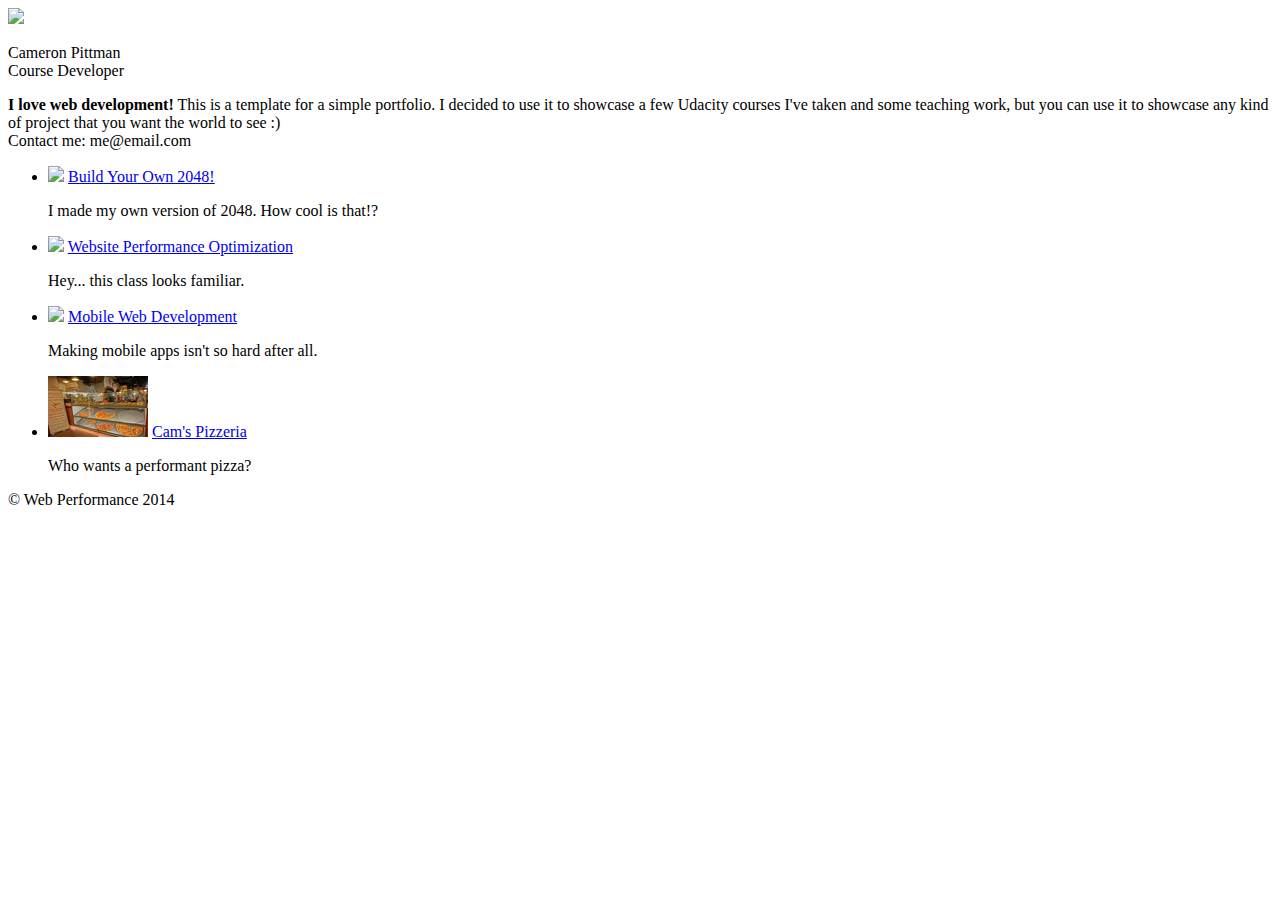
==== index.html @ 6f95979b "Made Pizza Image smaller" ====
<!DOCTYPE html>
<html lang="en">
  <head>
    <meta charset="utf-8">
    <meta name="viewport" content="width=device-width, initial-scale=1">
    <meta name="description" content=" FILL ME IN ">
    <meta name="author" content=" FILL ME IN ">
    <title>Cameron Pittman: Portfolio</title>

    <!-- Hmm, what is the impact of web fonts on speed? Measure it... -->
    <link href="//fonts.googleapis.com/css?family=Open+Sans:400,700" rel="stylesheet">

    <link href="css/style.css" rel="stylesheet">
    <link href="css/print.css" rel="stylesheet" media="print">

    <script>
      (function(w,g){w['GoogleAnalyticsObject']=g;
      w[g]=w[g]||function(){(w[g].q=w[g].q||[]).push(arguments)};w[g].l=1*new Date();})(window,'ga');

      // TODO: replace with your Google Analytics profile ID.
      ga('create', 'UA-XXXX-Y');
      ga('send', 'pageview');
    </script>
    <script src="http://www.google-analytics.com/analytics.js" async></script>
    <script async src="js/perfmatters.js"></script>
  </head>

  <body>
    <header>
      <a href="/"><img src="img/profilepic.jpg"></a>
      <p>Cameron Pittman<br><span>Course Developer</span></p>
    </header>

    <div class="container">
      <div class="hero">
        <strong>I love web development!</strong> This is a template for a simple portfolio. I decided to use it to showcase a few Udacity courses I've taken and some teaching work, but you can use it to showcase any kind of project that you want the world to see :) <br> Contact me: me@email.com
      </div>

      <div class="content">
        <ul>
          <li>
            <img src="https://lh4.ggpht.com/kJEnfqhPvtm4m3EneSZ4fWYGS8lW4YNhEjk6zPkyrQaBUHc-2Y_ElDic99NHI0h-UBLXVbRCjFybFvrWxdk=s100">
            <a href="project-2048.html">Build Your Own 2048!</a>
            <p>I made my own version of 2048. How cool is that!?</p>
          </li>

          <li>
            <img src="https://lh6.ggpht.com/f_0W8h__3G99CWTjnMjD8BUKm7yp2-wJyApLtTwFoFtlal2ULf_JgHIsOQq2NiYfKOdMlXlMHDKNo5XVZLs=s100">
            <a href="project-webperf.html">Website Performance Optimization</a>
            <p>Hey... this class looks familiar.</p>
          </li>

          <li>
            <img src="https://lh5.ggpht.com/IKdCmTWn8a2nMhlwMYzryvzRN5CUZAOBr4tDrEAbszV7TIFe9pRAInA4kkYcgTXwrifJsBEsq1agTueuu-g=s100">
            <a href="project-mobile.html">Mobile Web Development</a>
            <p>Making mobile apps isn't so hard after all.</p>
          </li>

          <li>
            <img style="width: 100px;" src="views/images/pizzeria-small.jpg">
            <a href="views/pizza.html">Cam's Pizzeria</a>
            <p>Who wants a performant pizza?</p>
          </li>
        </ul>
    </div>

    <footer>
      <p>&copy; Web Performance 2014 <span id="crp-stats"></span></p>
    </footer>
  </body>
</html>
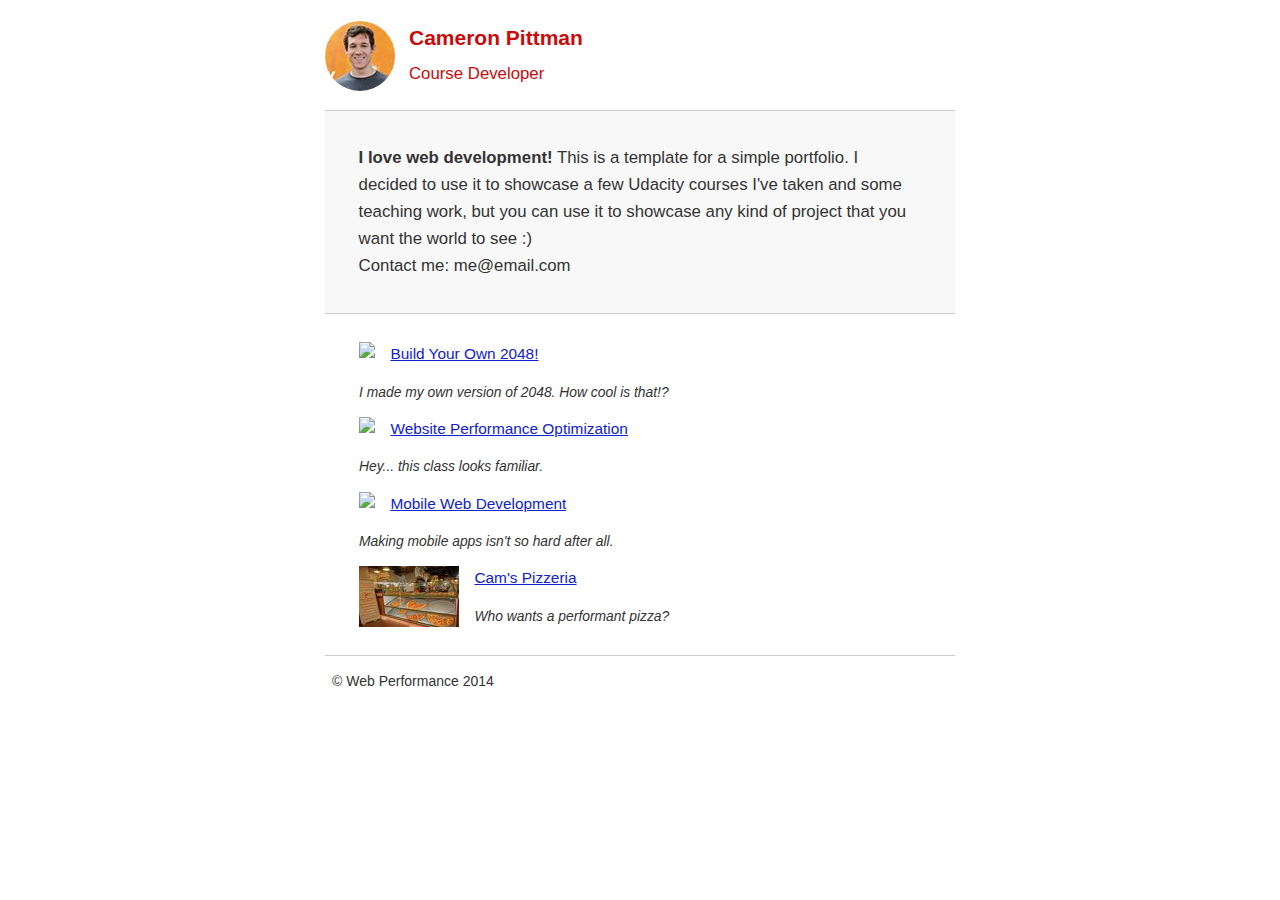
==== commit 46d53871: "Reset" ====
--- a/index.html
+++ b/index.html
@@ -6,10 +6,6 @@
     <meta name="description" content=" FILL ME IN ">
     <meta name="author" content=" FILL ME IN ">
     <title>Cameron Pittman: Portfolio</title>
-
-    <!-- Hmm, what is the impact of web fonts on speed? Measure it... -->
-    <link href="//fonts.googleapis.com/css?family=Open+Sans:400,700" rel="stylesheet">
-
     <link href="css/style.css" rel="stylesheet">
     <link href="css/print.css" rel="stylesheet" media="print">
 
--- a/css/style.css
+++ b/css/style.css
@@ -0,0 +1,58 @@
+html {
+	font-size: 100%;
+	overflow-y: scroll;
+	-webkit-tap-highlight-color: rgba(0,0,0,0);
+	-ms-text-size-adjust: 100%;
+	-webkit-text-size-adjust: none;
+}
+
+body { margin: 0; font-size: 14px; line-height: 1.61; font-weight: 400; }
+
+@font-face {
+	font-family: DeliciousRoman;
+	src: url(//fonts.googleapis.com/css?family=Open+Sans:400,700.otf);
+}
+
+body, button, input, select, textarea { font-family: 'Open Sans', sans-serif; color: #333; }
+
+a { color: #12C; }
+a:visited { color: #61C; }
+a:focus { outline: thin dotted; }
+a:hover, a:active { color: #c00; outline: 0; }
+
+b, strong { font-weight: bold; }
+pre, code { font-family: monospace, monospace; font-size: 1em; }
+ul, ol { margin: 1em 0; padding: 0 0 0 20px; }
+img { border: 0; max-width: 100%; }
+
+body { background: #fff; }
+header, footer, .container { max-width: 45em; margin: 0 auto; }
+
+header { padding: 0 0.5em; color: #C90B0B; }
+header img { border-radius: 40px; float: left; }
+header p { font-size:1.5em; font-weight: bold; padding-left: 4em;}
+header p span { font-size: 0.8em; font-weight: normal;}
+
+.hero { padding: 2em; background-color: #f8f8f8; font-size:1.2em;
+	border-bottom: 1px solid #ccc;
+	border-top: 1px solid #ccc;
+}
+
+.content { padding: 1em 1em; }
+.content li { list-style-type: none; font-size: 1.1em;}
+li img { float:left; padding-right: 1em; }
+li p { font-size: 0.9em; font-style: italic; }
+
+footer {
+	padding: 0 0.5em;
+	border-top: 1px solid #ccc;
+}
+footer span { float: right; font-style: italic; }
+
+/* Smartphones (portrait) */
+@media only screen and (max-width: 480px) {
+body { font-size: 12px;}
+header p { padding-left: 4.5em;
+}
+
+
